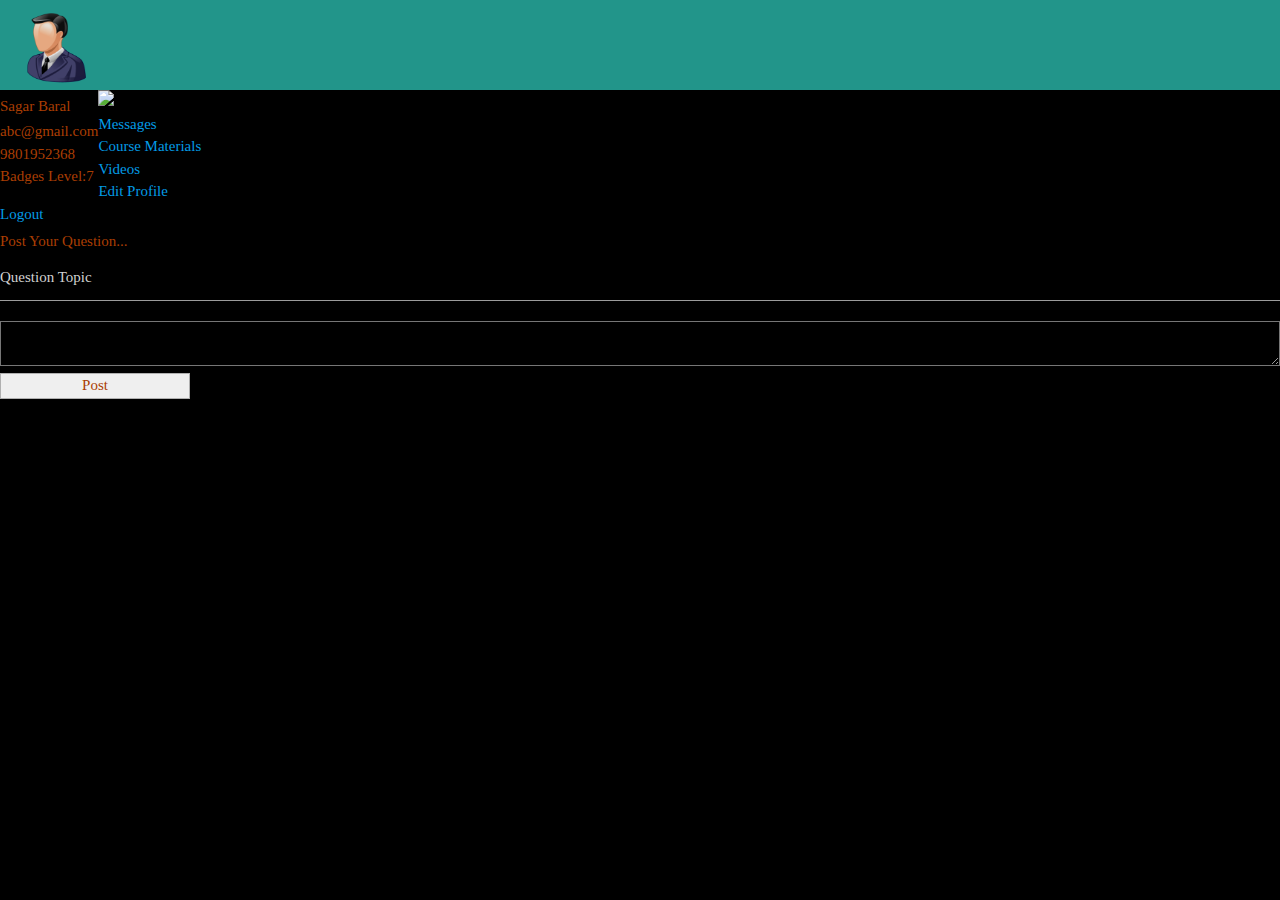
==== E-Tutor/profile.html @ 56d77184 "Add files via upload" ====
<!DOCTYPE html>
<!--[if lt IE 7 ]> <html class="ie ie6 no-js" lang="en"> <![endif]-->
<!--[if IE 7 ]>    <html class="ie ie7 no-js" lang="en"> <![endif]-->
<!--[if IE 8 ]>    <html class="ie ie8 no-js" lang="en"> <![endif]-->
<!--[if IE 9 ]>    <html class="ie ie9 no-js" lang="en"> <![endif]-->
<!--[if gt IE 9]><!--><html class="no-js" lang="en"><!--<![endif]-->
    <head>
        <meta charset="UTF-8" />
        <meta http-equiv="X-UA-Compatible" content="IE=edge,chrome=1"> 
        <title>Front End For E-Tutor</title>
        <meta name="viewport" content="width=device-width, initial-scale=1.0"> 
        <meta name="description" content="Fullscreen Background Image Slideshow with CSS3 - A Css-only fullscreen background image slideshow" />
        <meta name="keywords" content="css3, css-only, fullscreen, background, slideshow, images, content" />
        <meta name="author" content="rakesh" />
        <link rel="shortcut icon" href="../favicon.ico"> 
        <link rel="stylesheet" type="text/css" href="css/demo.css" />
        <link rel="stylesheet" type="text/css" href="css/style.css" />
         <link href = "css/materialize.min.css" rel = "stylesheet">
         <link href = "css/bootstrap.min.css" rel = "stylesheet">
        <script type="text/javascript" src="js/modernizr.custom.86080.js"></script>
        <script src = "js/materialize.min.js"></script>

         <!-- jQuery (necessary for Bootstrap's JavaScript plugins) -->
        <script src="js/jquery.min.js"></script>
        <script src = "js/bootstrap.min.js"></script>
      
    </head>

    <body class="bgcolor">
        
        <!-- Codrops top bar -->
            <div class="codrops-top">
               <img src="images/admin.png" alt="logo" height="90px" width="100px">
                <span class="right">
                
                   
                </span>
                <div class="clr"></div>
            </div>
        <!--/ Codrops top bar -->
        <div class ="cont">
            <img src="images/profile.jpg">
            <div class="left">
                <h6>Sagar Baral
                </h6>
                <h7>abc@gmail.com</h7></br>
                <h7>9801952368</h7></br>
                <h7>Badges Level:7</h7><br>
            </div>
            <div class="left2">
                <ul>
                    <li><a href="#"><span class="glyphicon glyphicon-envelope"></span> Messages</a></li>
                    <li><a href="#"><span class="glyphicon glyphicon-cloud"></span> Course Materials</a></li>
                    <li><a href="#"><span class="glyphicon glyphicon-camera"></span> Videos</a></li>
                    <li><a href="#"><span class="glyphicon glyphicon-user"></span> Edit Profile</a></li>
                    <li><a href="login.html"><span class="glyphicon glyphicon-log-out"></span> Logout</a></li>
                </ul>
            </div>

        


           

            <div class = "post-ques z-depth-3">
               <h6>Post Your Question...
               </h6>


            <input  class="z-depth-3" type="text" name="qtype" placeholder="Question Topic">
            <textarea placeholder="Question Topic" class="z-depth-3" name="qtype" text="Your Question">


            </textarea> 
            <input type="submit" class="bt z-depth-1" value="Post">


            </div>
            
        </div>
    </body>
---- E-Tutor/css/demo.css ----
/*Author Rakez Bohara Created at 2016 August 15*/

@font-face {
    font-family: 'BebasNeueRegular';
    src: url('fonts/BebasNeue-webfont.eot');
    src: url('fonts/BebasNeue-webfont.eot?#iefix') format('embedded-opentype'),
         url('fonts/BebasNeue-webfont.woff') format('woff'),
         url('fonts/BebasNeue-webfont.ttf') format('truetype'),
         url('fonts/BebasNeue-webfont.svg#BebasNeueRegular') format('svg');
    font-weight: normal;
    font-style: normal;
}
/* CSS reset */
body,div,dl,dt,dd,ul,ol,li,h1,h2,h3,h4,h5,h6,pre,form,fieldset,input,textarea,p,blockquote,th,td { 
	margin:0;
	padding:0;
}
html,body {
	margin:0;
	padding:0;
}
table {
	border-collapse:collapse;
	border-spacing:0;
}
fieldset,img { 
	border:0;
}
input{
	border:1px solid #b0b0b0;
	padding:3px 5px 4px;
	color:#979797;
	width:190px;
}
address,caption,cite,code,dfn,th,var {
	font-style:normal;
	font-weight:normal;
}
ol,ul {
	list-style:none;
}
caption,th {
	text-align:left;
}
h1,h2,h3,h4,h5,h6 {
	font-size:100%;
	font-weight:normal;
}
q:before,q:after {
	content:'';
}
abbr,acronym { border:0;
}
/* General Demo Style */
body{
	font-family: Constantia, Palatino, "Palatino Linotype", "Palatino LT STD", Georgia, serif;
	background: #000;
	font-weight: 400;
	font-size: 15px;
	color: #aa3e03;
	overflow-y: scroll;
	overflow-x: hidden;
}
.ie7 body{
	overflow:hidden;
}
a{
	color: #333;
	text-decoration: none;
}
.containe{
	position: relative;
	text-align: center;
}
.clr{
	clear: both;
}
.containe > header{
	
	margin: 0px 2px 10px 20px;
	position: relative;
	display: block;
	text-shadow: 1px 1px 1px rgba(0,0,0,0.2);
    text-align: left;
}
.containe > header h1{
	font-family: 'BebasNeueRegular', 'Arial Narrow', Arial, sans-serif;
	font-size: 35px;
	line-height: 35px;
	position: relative;
	font-weight: 400;
	color: #f44336;
	text-shadow: 1px 1px 1px rgba(0,0,0,0.3);
    padding: 0px 0px 0px 0px;
}
.containe > header h1 span{

}
.containe > header h2, p.info{
	font-size: 16px;
	font-style: italic;
	color: #26a69a;
	text-shadow: 1px 1px 1px rgba(0,0,0,0.6);
}
/* Header Style */
.codrops-top{
	font-family: Arial, sans-serif;
	line-height: 35px;
	font-size: 11px;
	width: 100%;
	background: #26a69a;
	opacity: 0.9;
	text-transform: uppercase;
	z-index: 9999;
	position: relative;
	-moz-box-shadow: 1px 0px 2px #000;
	-webkit-box-shadow: 1px 0px 2px #000;
	box-shadow: 1px 0px 2px #000;
}
.codrops-top img{
	float: left;
	padding-top: 5px;
	padding-left: 5px;
}
.codrops-top a:hover{
	color: #fff;
}
.codrops-top span.right{
	float: right;
	margin-right: 10px;
}

.codrops-top span form input.tf{
	float: left;
	height: 35px;
	width: 27%;
	background: white;
	color: black;
	border-radius: 3px;
	margin-right: 15px;
	margin-top: 16px;
	padding: 5px;

}

.codrops-top span form input.bt{
	float: left;
	height: 40px;
	width: 22%;
	opacity: 0.9;
	background: #f44336;
	color: white;
	font-size: 15px;
	border-radius: 3px;
	margin-right: 15px;
	margin-top: 18px;
	padding: 5px;

}

.codrops-top span form.inline-form{
	display: inline-block;

}


.codrops-top span a{
	float: none;
	display: inline;
}

p.codrops-demos{
	display: block;
	padding: 15px 0px;
}
p.codrops-demos a,
p.codrops-demos a.current-demo,
p.codrops-demos a.current-demo:hover{
    display: inline-block;
	border: 1px solid #6d0019;
	padding: 4px 10px 3px;
	font-size: 13px;
	line-height: 18px;
	margin: 2px 3px;
	font-weight: 800;
	-webkit-box-shadow: 0px 1px 1px rgba(0,0,0,0.1);
	-moz-box-shadow:0px 1px 1px rgba(0,0,0,0.1);
	box-shadow: 0px 1px 1px rgba(0,0,0,0.1);
	color:#fff;
	-webkit-border-radius: 5px;
	-moz-border-radius: 5px;
	border-radius: 5px;
	background: #a90329;
	background: -moz-linear-gradient(top, #a90329 0%, #8f0222 44%, #6d0019 100%);
	background: -webkit-gradient(linear, left top, left bottom, color-stop(0%,#a90329), color-stop(44%,#8f0222), color-stop(100%,#6d0019));
	background: -webkit-linear-gradient(top, #a90329 0%,#8f0222 44%,#6d0019 100%);
	background: -o-linear-gradient(top, #a90329 0%,#8f0222 44%,#6d0019 100%);
	background: -ms-linear-gradient(top, #a90329 0%,#8f0222 44%,#6d0019 100%);
	background: linear-gradient(top, #a90329 0%,#8f0222 44%,#6d0019 100%);
}
p.codrops-demos a:hover{
	background: #6d0019;
}
p.codrops-demos a:active{
	background: #6d0019;
	background: -moz-linear-gradient(top, #6d0019 0%, #8f0222 56%, #a90329 100%);
	background: -webkit-gradient(linear, left top, left bottom, color-stop(0%,#6d0019), color-stop(56%,#8f0222), color-stop(100%,#a90329));
	background: -webkit-linear-gradient(top, #6d0019 0%,#8f0222 56%,#a90329 100%);
	background: -o-linear-gradient(top, #6d0019 0%,#8f0222 56%,#a90329 100%);
	background: -ms-linear-gradient(top, #6d0019 0%,#8f0222 56%,#a90329 100%);
	background: linear-gradient(top, #6d0019 0%,#8f0222 56%,#a90329 100%);
	-webkit-box-shadow: 0px 1px 1px rgba(255,255,255,0.9);
	-moz-box-shadow:0px 1px 1px rgba(255,255,255,0.9);
	box-shadow: 0px 1px 1px rgba(255,255,255,0.9);
}
p.codrops-demos a.current-demo,
p.codrops-demos a.current-demo:hover{
	color: #A5727D;
	background: #6d0019;
}
/* Media Queries */
@media screen and (max-width: 767px) {
	.containe > header{
		text-align: center;
	}
	p.codrops-demos {
		position: relative;
		top: auto;
		left: auto;
	}
	
	
}
.containe div.container-custom{
  background: #f44336;
  opacity: 0.9;
  margin-left: 25%;
  margin-right: 25%;
  margin-top: -5%;
  padding-left: 10px;
  padding-bottom: 10px;
  width: 50%;
  border-radius: 5px;
  box-shadow: 0 12px 15px 0 rgba(0, 0, 0, 0.24), 0 17px 50px 0 rgba(0, 0, 0, 0.19);
  
}
.button-custom{
  width: 80%;
  margin-right: 10%;
  margin-left: 10%;
  margin-top: 5%;
  border-color: #f9f9f9;
  border-radius: 1px;
  border-width: 2px;
}
.h4{
	color: #FFF;
	font-size: 40px;
	padding-top: 10px;
	font-family: 'BebasNeueRegular', 'Arial Narrow', Arial, sans-serif;
}
---- E-Tutor/css/style.css ----
.cb-slideshow,
.cb-slideshow:after {
    position: fixed;
    width: 100%;
    height: 100%;
    top: 0px;
    left: 0px;
    z-index: 0;
}
.cb-slideshow:after {
    content: '';
    background: transparent url(../images/pattern.png) repeat top left;
}
.cb-slideshow li span {
    width: 100%;
    height: 100%;
    position: absolute;
    top: 0px;
    left: 0px;
    color: transparent;
    background-size: cover;
    background-position: 50% 50%;
    background-repeat: none;
    opacity: 0;
    z-index: 0;
	-webkit-backface-visibility: hidden;
    -webkit-animation: imageAnimation 36s linear infinite 0s;
    -moz-animation: imageAnimation 36s linear infinite 0s;
    -o-animation: imageAnimation 36s linear infinite 0s;
    -ms-animation: imageAnimation 36s linear infinite 0s;
    animation: imageAnimation 36s linear infinite 0s;
}
.cb-slideshow li div {
    z-index: 1000;
    position: absolute;
    bottom: 10px;
    left: 0px;
    width: 100%;
    text-align: right;
    opacity: 0;
    -webkit-animation: titleAnimation 36s linear infinite 0s;
    -moz-animation: titleAnimation 36s linear infinite 0s;
    -o-animation: titleAnimation 36s linear infinite 0s;
    -ms-animation: titleAnimation 36s linear infinite 0s;
    animation: titleAnimation 36s linear infinite 0s;
}
.cb-slideshow li div h3 {
    font-family: 'BebasNeueRegular', 'Arial Narrow', Arial, sans-serif;
    font-size: 160px;
    padding: 0 30px;
    line-height: 120px;
    color: rgba(169,3,41, 0.8);
}
.cb-slideshow li:nth-child(1) span { background-image: url(../images/6.jpg) }
.cb-slideshow li:nth-child(2) span {
    background-image: url(../images/5.jpg);
    -webkit-animation-delay: 6s;
    -moz-animation-delay: 6s;
    -o-animation-delay: 6s;
    -ms-animation-delay: 6s;
    animation-delay: 6s;
}
.cb-slideshow li:nth-child(3) span {
    background-image: url(../images/4.jpg);
    -webkit-animation-delay: 12s;
    -moz-animation-delay: 12s;
    -o-animation-delay: 12s;
    -ms-animation-delay: 12s;
    animation-delay: 12s;
}
.cb-slideshow li:nth-child(4) span {
    background-image: url(../images/3.jpg);
    -webkit-animation-delay: 18s;
    -moz-animation-delay: 18s;
    -o-animation-delay: 18s;
    -ms-animation-delay: 18s;
    animation-delay: 18s;
}
.cb-slideshow li:nth-child(5) span {
    background-image: url(../images/2.jpg);
    -webkit-animation-delay: 24s;
    -moz-animation-delay: 24s;
    -o-animation-delay: 24s;
    -ms-animation-delay: 24s;
    animation-delay: 24s;
}
.cb-slideshow li:nth-child(6) span {
    background-image: url(../images/1.jpg);
    -webkit-animation-delay: 30s;
    -moz-animation-delay: 30s;
    -o-animation-delay: 30s;
    -ms-animation-delay: 30s;
    animation-delay: 30s;
}
.cb-slideshow li:nth-child(2) div {
    -webkit-animation-delay: 6s;
    -moz-animation-delay: 6s;
    -o-animation-delay: 6s;
    -ms-animation-delay: 6s;
    animation-delay: 6s;
}
.cb-slideshow li:nth-child(3) div {
    -webkit-animation-delay: 12s;
    -moz-animation-delay: 12s;
    -o-animation-delay: 12s;
    -ms-animation-delay: 12s;
    animation-delay: 12s;
}
.cb-slideshow li:nth-child(4) div {
    -webkit-animation-delay: 18s;
    -moz-animation-delay: 18s;
    -o-animation-delay: 18s;
    -ms-animation-delay: 18s;
    animation-delay: 18s;
}
.cb-slideshow li:nth-child(5) div {
    -webkit-animation-delay: 24s;
    -moz-animation-delay: 24s;
    -o-animation-delay: 24s;
    -ms-animation-delay: 24s;
    animation-delay: 24s;
}
.cb-slideshow li:nth-child(6) div {
    -webkit-animation-delay: 30s;
    -moz-animation-delay: 30s;
    -o-animation-delay: 30s;
    -ms-animation-delay: 30s;
    animation-delay: 30s;
}
@-webkit-keyframes imageAnimation { 
	0% {
	    opacity: 0;
	    -webkit-animation-timing-function: ease-in;
	}
	8% {
	    opacity: 1;
	    -webkit-transform: scale(1.05);
	    -webkit-animation-timing-function: ease-out;
	}
	17% {
	    opacity: 1;
	    -webkit-transform: scale(1.1) rotate(3deg);
	}
	25% {
	    opacity: 0;
	    -webkit-transform: scale(1.1) rotate(3deg);
	}
	100% { opacity: 0 }
}
@-moz-keyframes imageAnimation { 
	0% {
	    opacity: 0;
	    -moz-animation-timing-function: ease-in;
	}
	8% {
	    opacity: 1;
	    -moz-transform: scale(1.05);
	    -moz-animation-timing-function: ease-out;
	}
	17% {
	    opacity: 1;
	    -moz-transform: scale(1.1) rotate(3deg);
	}
	25% {
	    opacity: 0;
	    -moz-transform: scale(1.1) rotate(3deg);
	}
	100% { opacity: 0 }
}
@-o-keyframes imageAnimation { 
	0% {
	    opacity: 0;
	    -o-animation-timing-function: ease-in;
	}
	8% {
	    opacity: 1;
	    -o-transform: scale(1.05);
	    -o-animation-timing-function: ease-out;
	}
	17% {
	    opacity: 1;
	    -o-transform: scale(1.1) rotate(3deg);
	}
	25% {
	    opacity: 0;
	    -o-transform: scale(1.1) rotate(3deg);
	}
	100% { opacity: 0 }
}
@-ms-keyframes imageAnimation { 
	0% {
	    opacity: 0;
	    -ms-animation-timing-function: ease-in;
	}
	8% {
	    opacity: 1;
	    -ms-transform: scale(1.05);
	    -ms-animation-timing-function: ease-out;
	}
	17% {
	    opacity: 1;
	    -ms-transform: scale(1.1) rotate(3deg);
	}
	25% {
	    opacity: 0;
	    -ms-transform: scale(1.1) rotate(3deg);
	}
	100% { opacity: 0 }
}
@keyframes imageAnimation { 
	0% {
	    opacity: 0;
	    animation-timing-function: ease-in;
	}
	8% {
	    opacity: 1;
	    transform: scale(1.05);
	    animation-timing-function: ease-out;
	}
	17% {
	    opacity: 1;
	    transform: scale(1.1) rotate(3deg);
	}
	25% {
	    opacity: 0;
	    transform: scale(1.1) rotate(3deg);
	}
	100% { opacity: 0 }
}
@-webkit-keyframes titleAnimation { 
	0% {
	    opacity: 0;
	    -webkit-transform: translateX(200px);
	}
	8% {
	    opacity: 1;
	    -webkit-transform: translateX(0px);
	}
	17% {
	    opacity: 1;
	    -webkit-transform: translateX(0px);
	}
	19% {
	    opacity: 0;
	    -webkit-transform: translateX(-400px);
	}
	25% { opacity: 0 }
	100% { opacity: 0 }
}
@-moz-keyframes titleAnimation { 
	0% {
	    opacity: 0;
	    -moz-transform: translateX(200px);
	}
	8% {
	    opacity: 1;
	    -moz-transform: translateX(0px);
	}
	17% {
	    opacity: 1;
	    -moz-transform: translateX(0px);
	}
	19% {
	    opacity: 0;
	    -moz-transform: translateX(-400px);
	}
	25% { opacity: 0 }
	100% { opacity: 0 }
}
@-o-keyframes titleAnimation { 
	0% {
	    opacity: 0;
	    -o-transform: translateX(200px);
	}
	8% {
	    opacity: 1;
	    -o-transform: translateX(0px);
	}
	17% {
	    opacity: 1;
	    -o-transform: translateX(0px);
	}
	19% {
	    opacity: 0;
	    -o-transform: translateX(-400px);
	}
	25% { opacity: 0 }
	100% { opacity: 0 }
}
@-ms-keyframes titleAnimation { 
	0% {
	    opacity: 0;
	    -ms-transform: translateX(200px);
	}
	8% {
	    opacity: 1;
	    -ms-transform: translateX(0px);
	}
	17% {
	    opacity: 1;
	    -ms-transform: translateX(0px);
	}
	19% {
	    opacity: 0;
	    -ms-transform: translateX(-400px);
	}
	25% { opacity: 0 }
	100% { opacity: 0 }
}
@keyframes titleAnimation { 
	0% {
	    opacity: 0;
	    transform: translateX(200px);
	}
	8% {
	    opacity: 1;
	    transform: translateX(0px);
	}
	17% {
	    opacity: 1;
	    transform: translateX(0px);
	}
	19% {
	    opacity: 0;
	    transform: translateX(-400px);
	}
	25% { opacity: 0 }
	100% { opacity: 0 }
}
/* Show at least something when animations not supported */
.no-cssanimations .cb-slideshow li span{
	opacity: 1;
}
@media screen and (max-width: 1140px) { 
	.cb-slideshow li div h3 { font-size: 100px }
}
@media screen and (max-width: 600px) { 
	.cb-slideshow li div h3 { font-size: 50px }
}
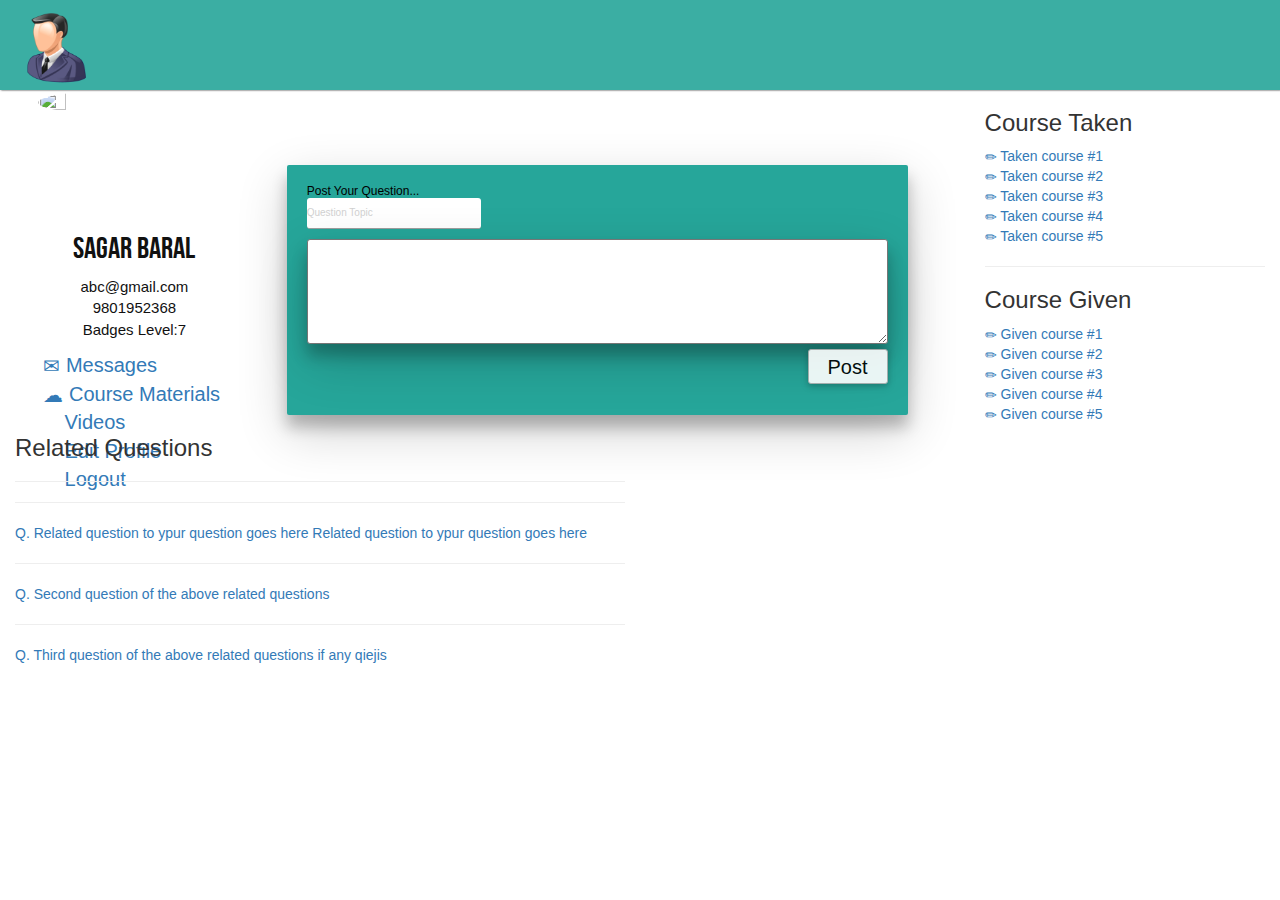
==== commit 130813ad: "Add files via upload" ====
--- a/E-Tutor/profile.html
+++ b/E-Tutor/profile.html
@@ -55,14 +55,40 @@
                     <li><a href="#"><span class="glyphicon glyphicon-user"></span> Edit Profile</a></li>
                     <li><a href="login.html"><span class="glyphicon glyphicon-log-out"></span> Logout</a></li>
                 </ul>
+            </div> 
+            <div class="right col-sm-3">
+                <div class="course-taken">
+                    <h3 class="heading">Course Taken</h3>
+                        <ul>
+                            <li><a class="cust-a"><span class="glyphicon glyphicon-pencil"></span> Taken course #1</a></li>
+                            <li><a class="cust-a"><span class="glyphicon glyphicon-pencil"></span> Taken course #2</a></li>
+                            <li><a class="cust-a"><span class="glyphicon glyphicon-pencil"></span> Taken course #3</a></li>
+                            <li><a class="cust-a"><span class="glyphicon glyphicon-pencil"></span> Taken course #4</a></li>
+                            <li><a class="cust-a"><span class="glyphicon glyphicon-pencil"></span> Taken course #5</a></li>
+                        </ul>
+
+                </div>
+                <hr>
+                <div class="course-taken">
+                    <h3 class="heading">Course Given</h3>
+                        <ul>
+                            <li><a class="cust-a"><span class="glyphicon glyphicon-pencil"></span> Given course #1</a></li>
+                            <li><a class="cust-a"><span class="glyphicon glyphicon-pencil"></span> Given course #2</a></li>
+                            <li><a class="cust-a"><span class="glyphicon glyphicon-pencil"></span> Given course #3</a></li>
+                            <li><a class="cust-a"><span class="glyphicon glyphicon-pencil"></span> Given course #4</a></li>
+                            <li><a class="cust-a"><span class="glyphicon glyphicon-pencil"></span> Given course #5</a></li>
+                        </ul>
+
+                </div>
             </div>
+
 
         
 
 
            
 
-            <div class = "post-ques z-depth-3">
+            <div class = "post-ques z-depth-3 col-sm-6">
                <h6>Post Your Question...
                </h6>
 
@@ -76,6 +102,37 @@
 
 
             </div>
+        
+
             
         </div>
+
+        <div class="cust-container col-sm-6">
+            <h3> Related Questions </h3>
+            <hr>
+            <hr>
+
+            <a data-toggle="collapse" data-target="#toggleans">Q. Related question to ypur question goes here Related question to ypur question goes here </a>
+
+            <div id ="toggleans" class="collapse out">
+                <p>This section must collapse in ouderto nckjash kabsdasdkh ayhsuxiasd This section must collapse in ouderto nckjash kabsdasdkh ayhsuxiasd This section must collapse in ouderto nckjash kabsdasdkh ayhsuxiasd</p>
+            </div>
+
+            <hr>
+
+            <a data-toggle="collapse" data-target="#toggleans2">Q. Second question of the above related questions </a>
+
+            <div id ="toggleans2" class="collapse out">
+                <p>This section must collapse in ouderto nckjash kabsdasdkh ayhsuxiasd This section must collapse in ouderto nckjash kabsdasdkh ayhsuxiasd This section must collapse in ouderto nckjash kabsdasdkh ayhsuxiasd</p>
+            </div>
+
+            <hr>
+
+            <a data-toggle="collapse" data-target="#toggleans3">Q. Third question of the above related questions if any qiejis </a>
+
+            <div id ="toggleans3" class="collapse out">
+                <p>This section must collapse in ouderto nckjash kabsdasdkh ayhsuxiasd This section must collapse in ouderto nckjash kabsdasdkh ayhsuxiasd This section must collapse in ouderto nckjash kabsdasdkh ayhsuxiasd</p>
+            </div>
+        </div>
+
     </body>--- a/E-Tutor/css/demo.css
+++ b/E-Tutor/css/demo.css
@@ -260,4 +260,90 @@
 	font-size: 40px;
 	padding-top: 10px;
 	font-family: 'BebasNeueRegular', 'Arial Narrow', Arial, sans-serif;
+}
+.bgcolor{
+	background: white;
+}
+
+
+.cont{
+	
+	margin-left: 3%;
+4
+}
+.cont img{
+
+	border-radius: 50%;
+	width: 15%;
+	height: 15%;
+	float: left;
+}
+.cont .post-ques{
+
+	transition: box-shadow .25s;
+  	padding: 20px;
+  	border-radius: 2px;
+  	background-color: #26a69a;
+	width: 50%;
+	height: 250px;
+	margin-left: 20%;
+	margin-top: 4%;
+}
+.cont .post-ques h6{
+	color: black;
+	margin: 0px;
+}
+.cont .post-ques input{
+	background: #fff;
+	border-radius: 3px;
+	color: black;
+	width: 30%
+}
+
+.cont .post-ques textarea{
+	width: 100%;
+	height: 50%;
+	background: #fff;
+	margin-top: -10px;
+	border-radius: 3px;
+	color: black;
+
+}
+.cont .post-ques input.bt{
+	height: 35px;
+	width: 80px;
+	opacity: 0.9;
+	background: white;
+	color: black;
+	font-size: 20px;
+	float: right;
+
+}
+.cont .left{
+	text-align: center;
+	width: 15%;
+	margin-top: 10%;
+	padding: 5px;
+	position: absolute;
+
+	
+}
+.cont .left h6{
+	font-family: 'BebasNeueRegular', 'Arial Narrow', Arial, sans-serif;
+	color: #111;
+	font-size: 30px;
+}
+.cont .left h7{
+	color: #111;
+	font-size: 15px;
+}
+.cont .left2{
+	
+	width: 15%;
+	margin-top: 20%;
+	padding: 5px;
+	position: absolute;
+	font-size: 20px;
+
+	
 }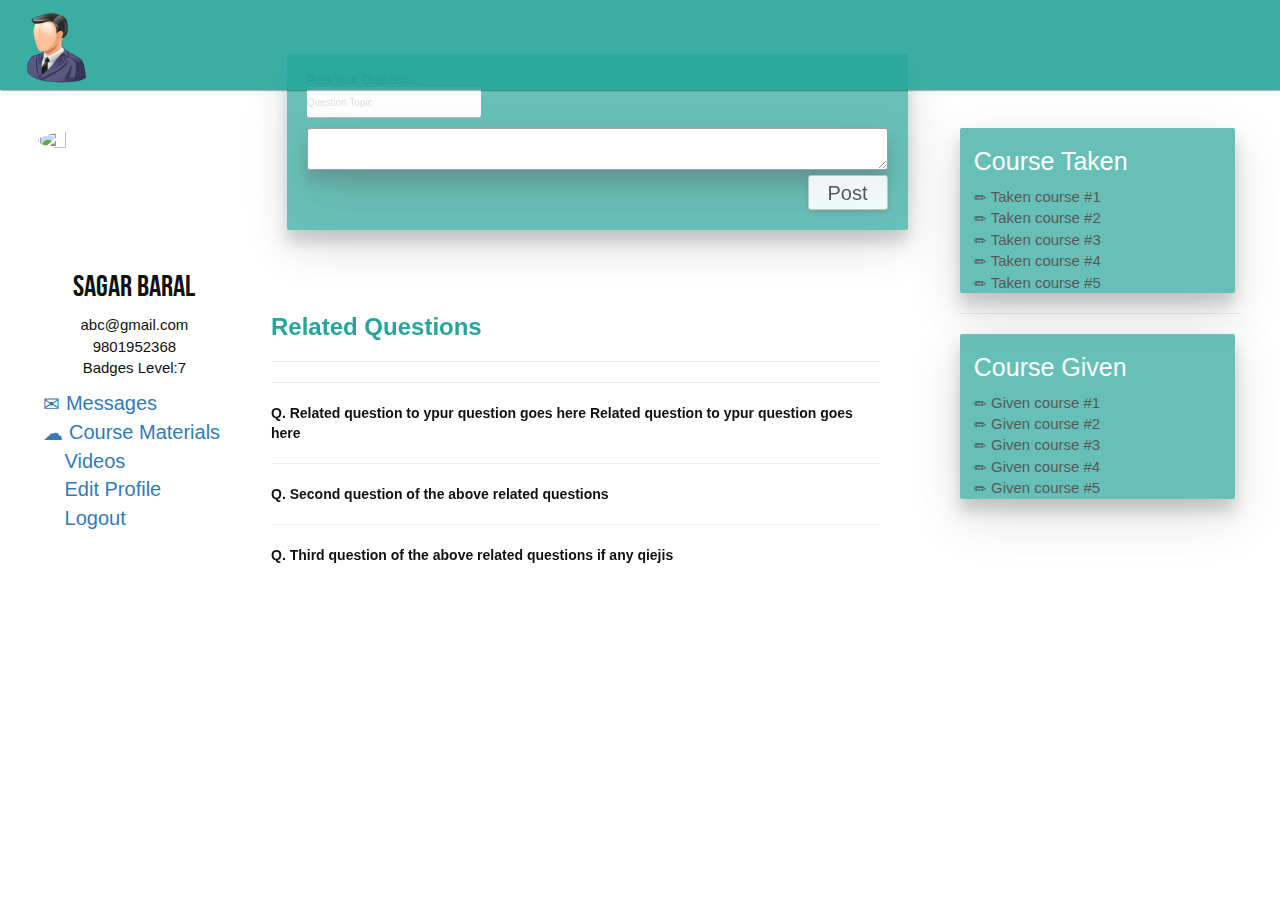
==== commit 882566a2: "Add files via upload" ====
--- a/E-Tutor/profile.html
+++ b/E-Tutor/profile.html
@@ -57,7 +57,7 @@
                 </ul>
             </div> 
             <div class="right col-sm-3">
-                <div class="course-taken">
+                <div class="course-taken z-depth-3">
                     <h3 class="heading">Course Taken</h3>
                         <ul>
                             <li><a class="cust-a"><span class="glyphicon glyphicon-pencil"></span> Taken course #1</a></li>
@@ -69,7 +69,7 @@
 
                 </div>
                 <hr>
-                <div class="course-taken">
+                <div class="course-taken z-depth-3">
                     <h3 class="heading">Course Given</h3>
                         <ul>
                             <li><a class="cust-a"><span class="glyphicon glyphicon-pencil"></span> Given course #1</a></li>
--- a/E-Tutor/css/demo.css
+++ b/E-Tutor/css/demo.css
@@ -269,7 +269,9 @@
 .cont{
 	
 	margin-left: 3%;
-4
+	margin-top: 3%;
+
+
 }
 .cont img{
 
@@ -284,10 +286,10 @@
   	padding: 20px;
   	border-radius: 2px;
   	background-color: #26a69a;
-	width: 50%;
-	height: 250px;
+  	opacity: 0.7;
+	margin-top: -8%;
 	margin-left: 20%;
-	margin-top: 4%;
+	
 }
 .cont .post-ques h6{
 	color: black;
@@ -319,6 +321,22 @@
 	float: right;
 
 }
+.cont .right{
+	float: right;
+	margin-right: 2%;
+	border-radius: 2px;
+  	
+  
+	
+}
+.course-taken{
+	background-color: #26a69a;
+  	opacity: 0.7;
+  	padding-left: 5%;
+  	padding-top: 0.02px;
+  	margin-right: 2%;
+	border-radius: 2px;
+}
 .cont .left{
 	text-align: center;
 	width: 15%;
@@ -346,4 +364,40 @@
 	font-size: 20px;
 
 	
+}
+
+.cust-container{
+	 
+	margin-left: 20%;
+	position: relative;
+	margin-top: 5%;
+}
+.cust-container h3{
+	color: #26a69a;
+	font-weight: bold;
+}
+
+.cust-container a{
+	color: #111;
+	font-weight: bold;
+}
+
+.cust-container a:hover{
+	color: #111;
+	font-size: 15px;
+	text-decoration: none;
+	font-weight: bold;
+}
+.cust-container p{
+	color: #757575;
+	font-style: italic;
+	
+}
+.heading{
+	font-size: 25px;
+	color: #fff;
+}
+.cust-a{
+	color: #111;
+	font-size: 15px;
 }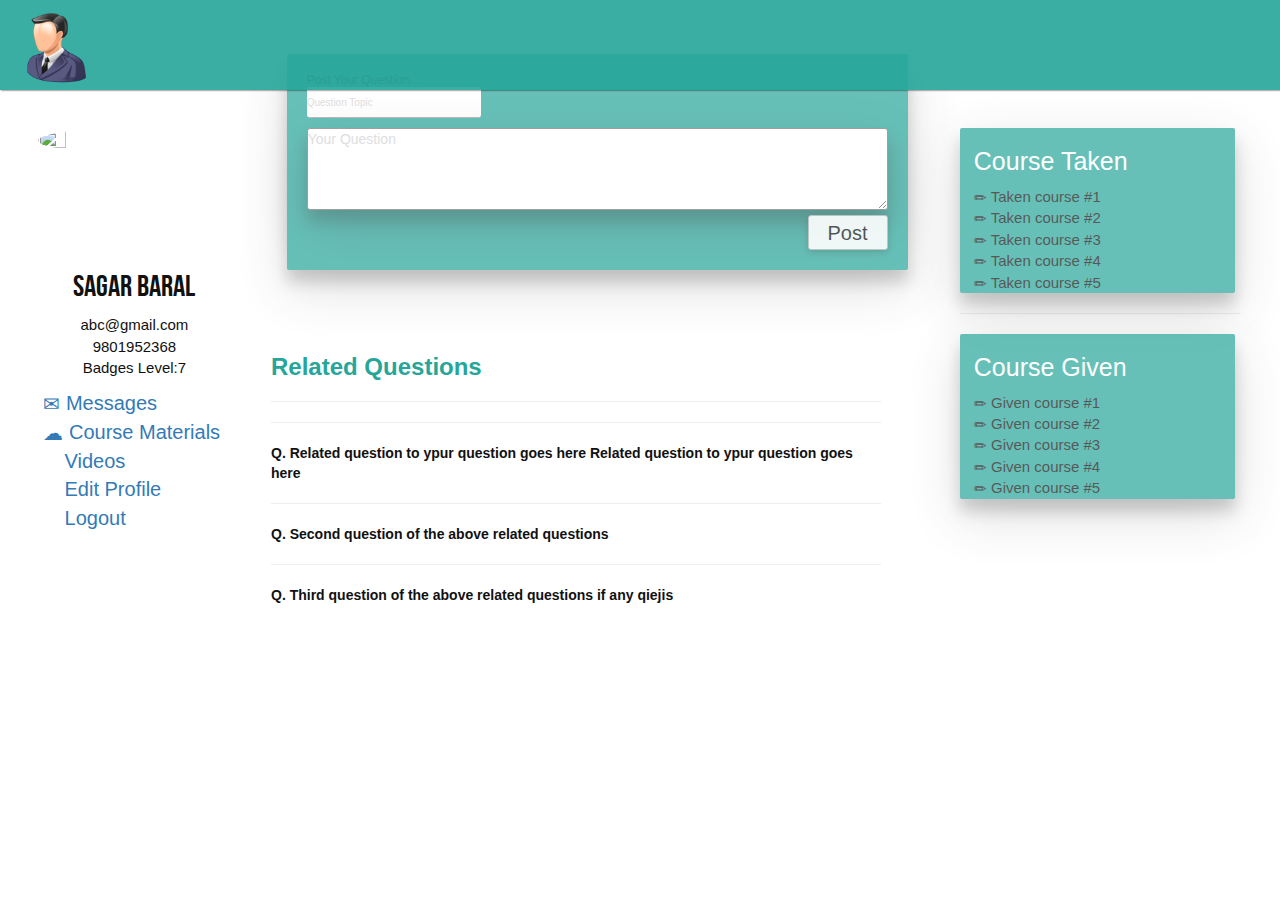
==== commit 30a0f6be: "Add files via upload" ====
--- a/E-Tutor/profile.html
+++ b/E-Tutor/profile.html
@@ -94,10 +94,7 @@
 
 
             <input  class="z-depth-3" type="text" name="qtype" placeholder="Question Topic">
-            <textarea placeholder="Question Topic" class="z-depth-3" name="qtype" text="Your Question">
-
-
-            </textarea> 
+            <textarea placeholder="Your Question" class="z-depth-3" name="qtype" rows="4"></textarea> 
             <input type="submit" class="bt z-depth-1" value="Post">
 
 
